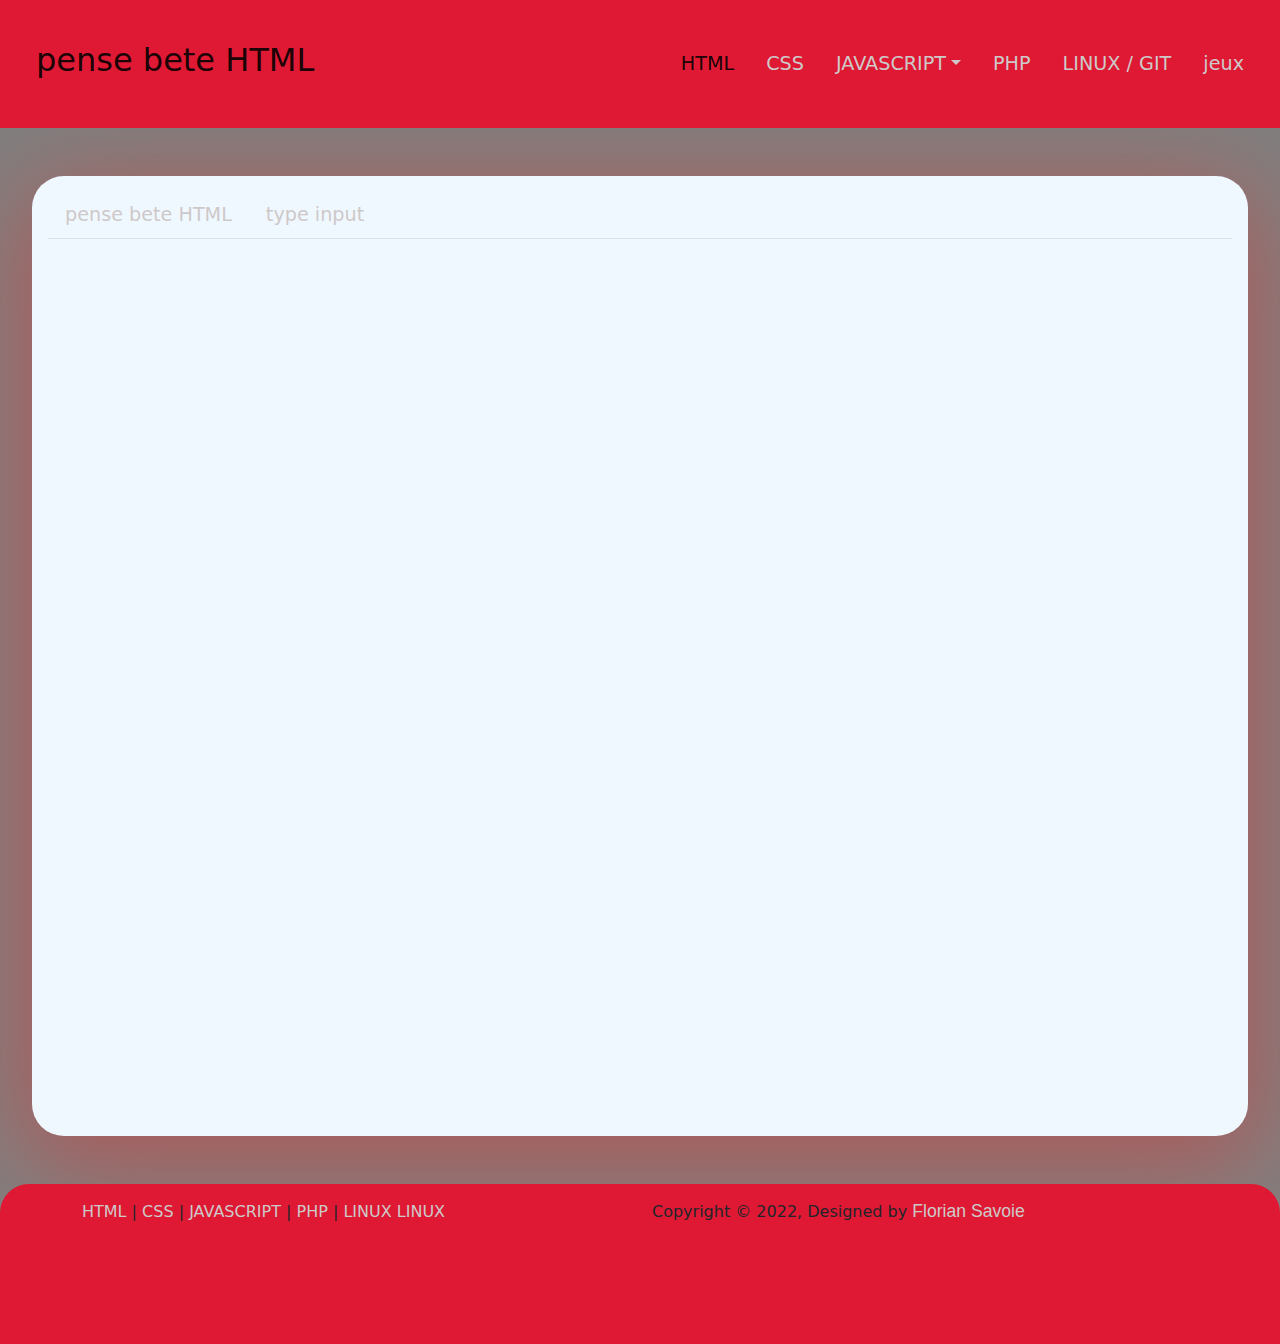
==== index.html @ 1b8eae44 "Add files via upload" ====
<!DOCTYPE html>
<html lang="fr">

<head>
	<meta charset="UTF-8">

	<link rel="stylesheet" href="css/bootstrap-reboot.css">
	<link rel="stylesheet" href="css/bootstrap.css">
	<link rel="stylesheet" href="index.css">
	<title>florian savoie</title>
</head>

<body>


	<nav class="navbar navbar-expand-lg">
		<div class="container-fluid">
			
			<a class="navbar-brand ms-4" href="#"><h2>pense bete HTML</h2></a>
			<button class="navbar-toggler" type="button" data-bs-toggle="collapse" data-bs-target="#navbarNav"
				aria-controls="navbarNav" aria-expanded="false" aria-label="Toggle navigation">
				<span class="navbar-toggler-icon"></span>
			</button>
			<div class="collapse navbar-collapse me-3" id="navbarNav">
				<ul class="navbar-nav ms-md-auto gap-2">
                    <li class="nav-item rounded">
                        <a class="nav-link active" aria-current="page" href="index.html"><i
                                class="bi bi-house-fill me-2"></i>HTML</a>
                    </li>
                    <li class="nav-item rounded">
                        <a class="nav-link" href="css.html"><i class="bi bi-people-fill me-2"></i>CSS</a>
                    </li>

                    <li class="nav-item dropdown rounded">
                        <a class="nav-link dropdown-toggle" href="#" id="navbarDropdown" role="button"
                            data-bs-toggle="dropdown" aria-expanded="false"><i
                                class="bi bi-person-fill me-2"></i>JAVASCRIPT</a>
                        <ul class="dropdown-menu dropdown-menu-end" aria-labelledby="navbarDropdown">
                            <li><a class="dropdown-item" href="utilejs.html">utile javascript</a></li>
                            <li><a class="dropdown-item" href="javascriptcorrection.html">correction exercices</a></li>

                        </ul>
                    </li>
                    <li class="nav-item rounded">
                        <a class="nav-link" href="php.html"><i class="bi bi-telephone-fill me-2"></i>PHP</a>
                    </li>
                    <li class="nav-item rounded">
                        <a class="nav-link" href="linux.html"><i class="bi bi-telephone-fill me-2"></i>LINUX / GIT</a>
                    </li>
                    <li class="nav-item rounded">
                      <a class="nav-link" href="jeux.html"><i class="bi bi-telephone-fill me-2"></i>jeux</a>
                  </li>
                </ul>
			</div>
		</div>
	</nav>




	<div class="container-fluid blockPrincipal my-5">
		<div class="row p-3">

            <!-- Nav tabs -->
            <ul class="nav nav-tabs" role="tablist">
              <li class="nav-item">
                <a class="nav-link " data-bs-toggle="tab" href="#home">pense bete HTML</a>
              </li>
              <li class="nav-item">
                <a class="nav-link" data-bs-toggle="tab" href="#typeinput">type input</a>
              </li>
              <li class="nav-item">
                <a class="nav-link" data-bs-toggle="tab" href="#menu2"> </a>
              </li>
              <li class="nav-item">
                <a class="nav-link " data-bs-toggle="tab" href="#menu3"></a>
              </li>
              <li class="nav-item">
                <a class="nav-link" data-bs-toggle="tab" href="#menu4"></a>
              </li>
              <li class="nav-item">
                <a class="nav-link" data-bs-toggle="tab" href="#menu5"></a>
              </li>
            </ul>
          
            <!-- Tab panes -->
            <div class="tab-content">
              <div id="home" class="container-fluid tab-pane fade"><br>
<img src="img/pense bete html.jpg" class="img-fluid imgPenseBeteHtml" alt="">
              </div>
              <div id="typeinput" class="container tab-pane fade"><br>
                <img src="img/inputtype.jpg" class="img-fluid imgPenseBeteHtml" alt="">
                <img src="img/inputtype2.jpg" class="img-fluid imgPenseBeteHtml" alt="">
              </div>
              <div id="menu2" class="container tab-pane fade"><br>

              </div>
              <div id="menu3" class="container tab-pane fade"><br>

              </div>
              <div id="menu4" class="container tab-pane fade"><br>

              </div>
              <div id="menu5" class="container tab-pane fade"><br>

              </div>
            </div>
          </div>
          
			</div>
		</div>

	</div>















	<footer id="footer" class="top-space">



		<div class="footer2">
			<div class="container">
				<div class="row pt-3">

					<div class="col-md-6 widget">
						<div class="widget-body">
							<p class="simplenav">
								<a class="lien_nav" href="index.html">HTML</a> |
                                <a class="lien_nav" href="css.html">CSS</a> |
                                <a class="lien_nav" href="javascriptcorrection.html">JAVASCRIPT</a> |
                                <a class="lien_nav" href="php.html">PHP</a> |
                                <a class="lien_nav" href="linux.html">LINUX</a>
                                <a class="lien_nav" href="jeux.html">LINUX</a>
							</p>
						</div>
					</div>

					<div class="col-md-6 widget">
						<div class="widget-body">
							<p class="text-right ">
								Copyright &copy; 2022,  Designed by <a class="lien_nav2"
								href="https://florian-savoie.github.io/mon-cv/" rel="designer">Florian Savoie</a>
							</p>
						</div>
					</div>

				</div> <!-- /row of widgets -->
			</div>
		</div>
	</footer>








	<script src="js/bootstrap.bundle.min.js"></script>
	<script src="https://ajax.googleapis.com/ajax/libs/jquery/3.6.0/jquery.min.js"></script>
	<script src="index.js"></script>

</body>

</html>
---- index.css ----
footer , nav{
    background-color: rgb(223, 25, 52);
    
 
}
.nav-link{
       color: rgb(206, 201, 201);
       font-size: 1.2rem;
}
nav{
    min-height: 8rem;
}

body{
    background: grey;
}
footer{
    border-top-left-radius: 1.8rem;
    border-top-right-radius: 1.8rem;
}

.lien_nav{
    color: rgb(206, 201, 201);
    text-decoration: none;
}
.lien_nav:hover{
    color: black;
    text-decoration: none;
}
.lien_nav2{
    color: rgb(206, 201, 201);
    font: 1.1rem sans-serif;
    text-decoration: none;
}
.dropdown-item{
    color: rgb(206, 201, 201);
   
    font-size: 1.3rem;
}
.dropdown-menu{
     background-color: rgb(223, 25, 52);
}
.blockPrincipal{
    min-height: 60rem;
    width: 95%;
    background-color: aliceblue;
    border-radius: 2rem;
    box-shadow: rgba(206, 63, 63, 0.56) 0px 22px 100px 15px;}
.container_exo{
    padding: 3rem;
    border: 1px black solid;
    border-radius: 2rem;

}
.testCode{
    height: 50rem;
    background-color: rgb(161, 187, 187);
}
#footer{
    height: 10rem;
    
}
.blocktest{
    border: 2.5px rgb(223, 25, 52) solid;
    border-radius: 1.5rem;
}
.imgPenseBeteCss , .imgPenseBeteHtml{
    height: 130%;  
}
td{
    font-size:10px;
}
.police{
    font-family: Verdana, sans-serif;
}

.img-tuto{
    width: 70%;
}
.img-tuto2{
    width: 100%;
}
.textareaServer{
    color: white;
    background:black;
}
.bg-gradient{
    display: inline-block;
}

/* partie jeux 421 */

.tapis{
    width: 90%;
  border-radius: 2rem;
   background-image: url(img/tapis.jpg);
   border: 7px solid #A66530;
  }
    .joueur1 ,.joueur2 {
  height: 8.438rem;
  width: 8.438rem;
  border:  3px solid rgb(150, 129, 9);
  border-radius: 50%;
    }
    .pot{
        height: 7rem;
        width: 30%;
        border:  3px solid rgb(150, 129, 9);
        border-radius: 1rem;
    }
    .jeuxdes{
        position: relative;
        height: 25%;
        width: 40%;
        border-radius: 0.3rem;
        border: 3px solid rgb(150, 129, 9);
    }


    .troisD img {
        height: 100%;
        width: 27%;
      
      }
      #lancer1 , #lancer2{
        width: 8rem;
        border-radius: 10px;
        font-size: 12px;
        border: 2px solid #A66530;
  
      }
      #start{
        border-radius: 10px;
        font-size: 12px;
        border: 2px solid #A66530;
        width: 5rem;
      }
      .joueur1{
       
       
        background-image: url(img/jetonrouge.png);
        background-repeat: no-repeat;
      }
      .joueur2{
    
        background-image: url(img/jetonbleu.png);
        background-repeat: no-repeat;
  
      }
      #j2 , #j1 , #pot ,#jetonj1 , #jetonj2 , .couleurpot , .textTour, #tour{
        color:red ;
  
      }
  
/*# sourceMappingURL=index.css.map */
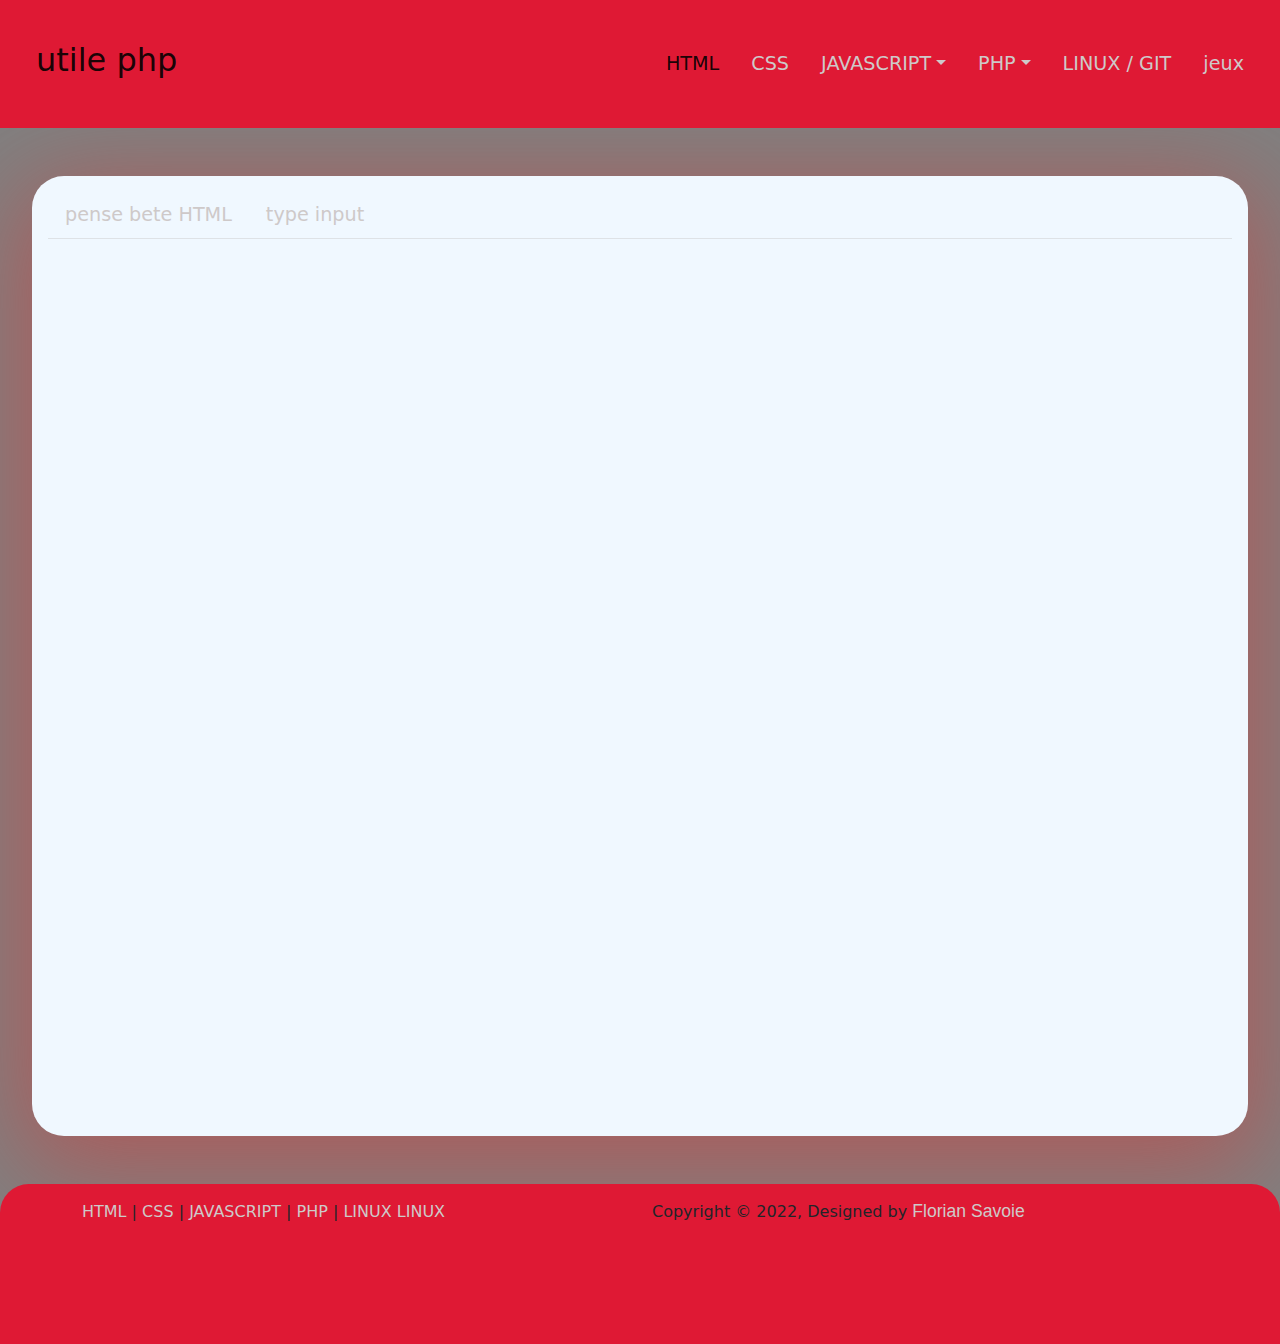
==== commit c63bd4c2: "Add files via upload" ====
--- a/index.html
+++ b/index.html
@@ -12,11 +12,10 @@
 
 <body>
 
-
 	<nav class="navbar navbar-expand-lg">
 		<div class="container-fluid">
 			
-			<a class="navbar-brand ms-4" href="#"><h2>pense bete HTML</h2></a>
+			<a class="navbar-brand ms-4" href="#"><h2>utile php</h2></a>
 			<button class="navbar-toggler" type="button" data-bs-toggle="collapse" data-bs-target="#navbarNav"
 				aria-controls="navbarNav" aria-expanded="false" aria-label="Toggle navigation">
 				<span class="navbar-toggler-icon"></span>
@@ -41,9 +40,16 @@
 
                         </ul>
                     </li>
-                    <li class="nav-item rounded">
-                        <a class="nav-link" href="php.html"><i class="bi bi-telephone-fill me-2"></i>PHP</a>
-                    </li>
+                    <li class="nav-item dropdown rounded">
+                      <a class="nav-link dropdown-toggle" href="#" id="navbarDropdown" role="button"
+                          data-bs-toggle="dropdown" aria-expanded="false"><i
+                              class="bi bi-person-fill me-2"></i>PHP</a>
+                      <ul class="dropdown-menu dropdown-menu-end" aria-labelledby="navbarDropdown">
+                          <li><a class="dropdown-item" href="utilephp.html">utile PHP</a></li>
+                          <li><a class="dropdown-item" href="correctionphp.html">correction exercices</a></li>
+
+                      </ul>
+                  </li>
                     <li class="nav-item rounded">
                         <a class="nav-link" href="linux.html"><i class="bi bi-telephone-fill me-2"></i>LINUX / GIT</a>
                     </li>
@@ -54,6 +60,7 @@
 			</div>
 		</div>
 	</nav>
+
 
 
 
--- a/index.css
+++ b/index.css
@@ -116,7 +116,6 @@
         border: 3px solid rgb(150, 129, 9);
     }
 
-
     .troisD img {
         height: 100%;
         width: 27%;
@@ -147,9 +146,54 @@
         background-repeat: no-repeat;
   
       }
-      #j2 , #j1 , #pot ,#jetonj1 , #jetonj2 , .couleurpot , .textTour, #tour{
+       #j1 , #pot ,#jetonj1 , #jetonj2 , .couleurpot , .textTour, #tour{
         color:red ;
-  
+      }
+      #j2{
+        color: blue;
+      }
+      #inputJ1 , #inputJ2{
+        padding: 0.5rem;
+        border-radius: 2rem;
+        width: 15rem;
+        
+      }
+      #inputJ1{
+  color: red;
+      }
+      #inputJ2{
+  color: blue;
+      }
+      #inputJ1::placeholder{
+        text-align: center;
+        color: red;
+      }
+      #inputJ2::placeholder{
+        text-align: center;
+        color: blue;
+      }
+      #inputJ1:hover{
+        background-color: rgb(244, 179, 179);
+      }
+      #inputJ2:hover{
+        background-color: rgb(115, 115, 248);
       }
   
+      #pseudoVainqueur2{
+        position: absolute;
+        top: 50%;
+        left: 50%;
+        transform: translate(-50% , -50%);
+      }
+      .imgcouronne{
+        position: relative;
+      }
+  #troisDBleu ,#troisDRouge {
+    visibility: hidden;
+  }
+  .modal-content{
+    border-radius: 2rem;
+  }
+  
+  
 /*# sourceMappingURL=index.css.map */
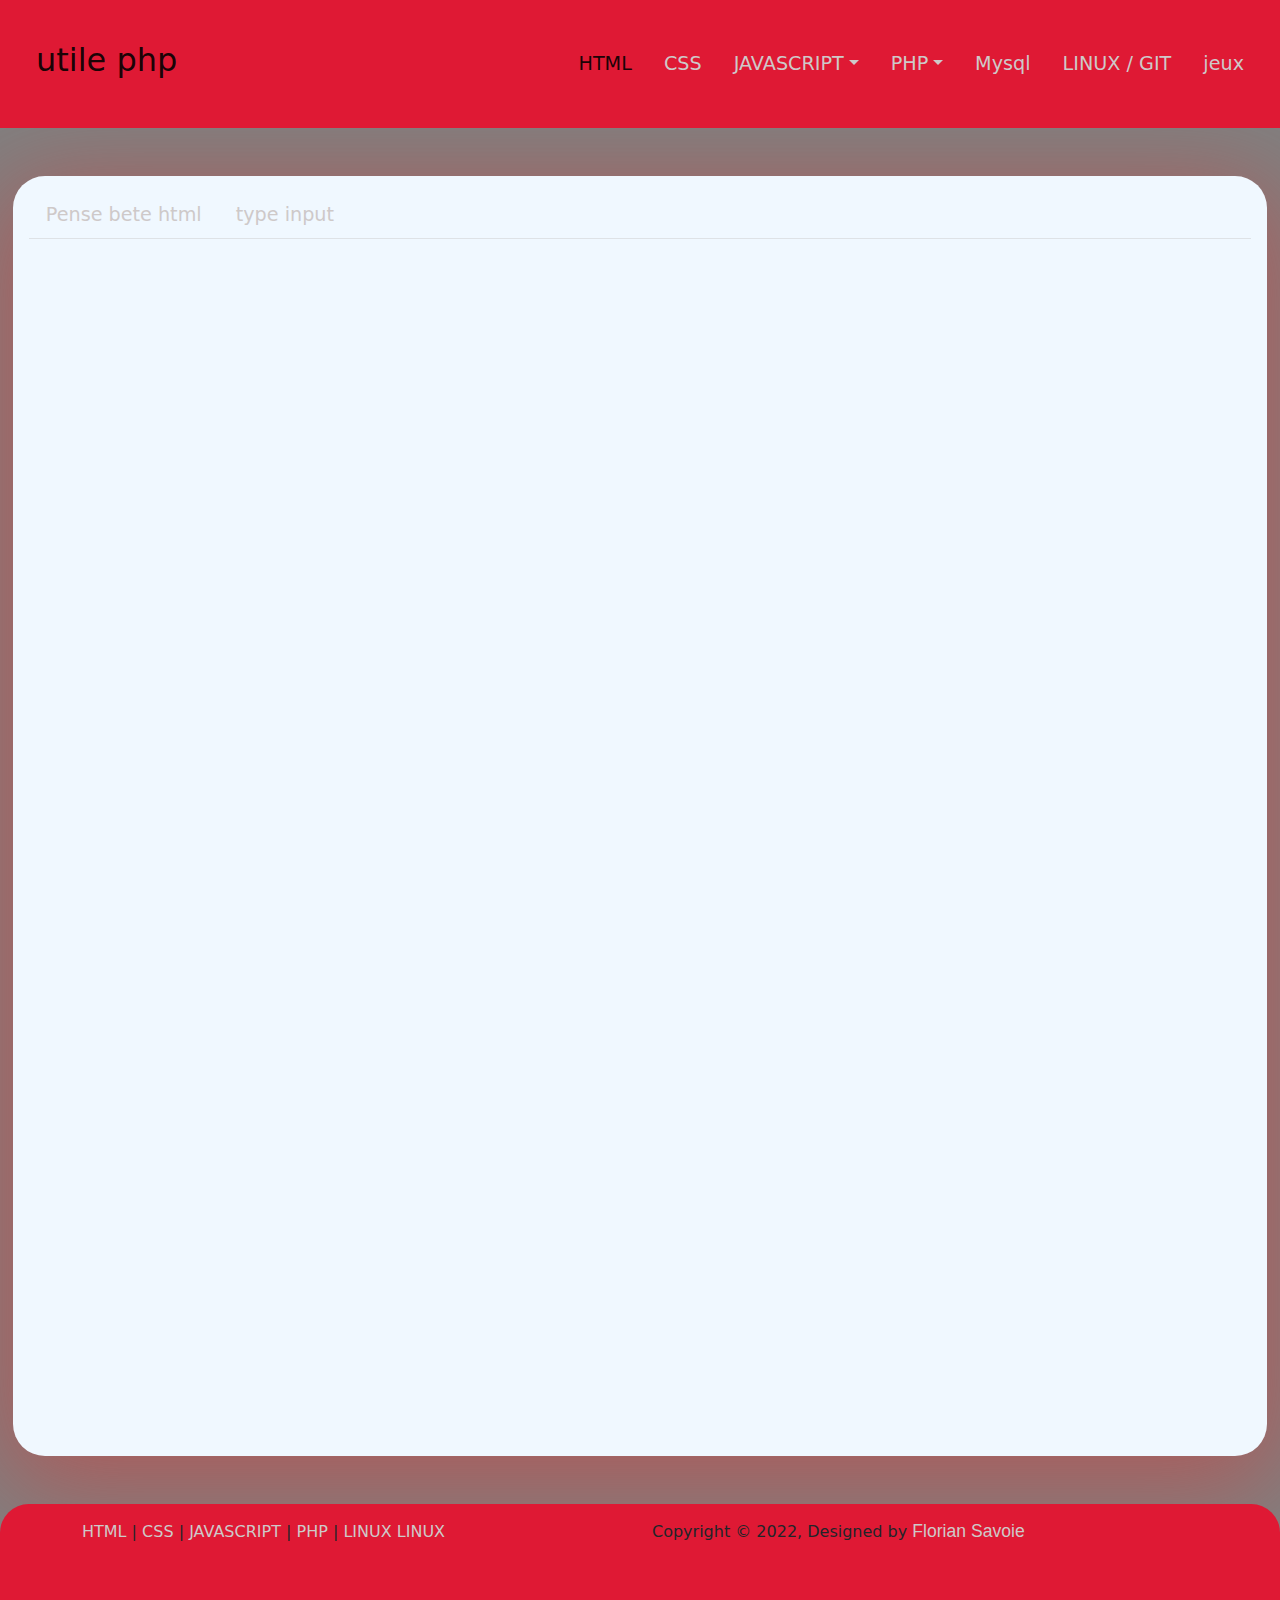
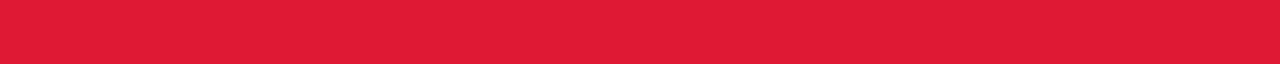
==== commit aa320932: "Add files via upload" ====
--- a/index.html
+++ b/index.html
@@ -50,6 +50,9 @@
 
                       </ul>
                   </li>
+                  <li class="nav-item rounded">
+                    <a class="nav-link" href="mysql.html"><i class="bi bi-telephone-fill me-2"></i>Mysql</a>
+                  </li>
                     <li class="nav-item rounded">
                         <a class="nav-link" href="linux.html"><i class="bi bi-telephone-fill me-2"></i>LINUX / GIT</a>
                     </li>
@@ -71,7 +74,7 @@
             <!-- Nav tabs -->
             <ul class="nav nav-tabs" role="tablist">
               <li class="nav-item">
-                <a class="nav-link " data-bs-toggle="tab" href="#home">pense bete HTML</a>
+                <a class="nav-link " data-bs-toggle="tab" href="#pensebetehtml">Pense bete html</a>
               </li>
               <li class="nav-item">
                 <a class="nav-link" data-bs-toggle="tab" href="#typeinput">type input</a>
@@ -92,7 +95,7 @@
           
             <!-- Tab panes -->
             <div class="tab-content">
-              <div id="home" class="container-fluid tab-pane fade"><br>
+              <div id="pensebetehtml" class="container-fluid tab-pane fade"><br>
 <img src="img/pense bete html.jpg" class="img-fluid imgPenseBeteHtml" alt="">
               </div>
               <div id="typeinput" class="container tab-pane fade"><br>
--- a/index.css
+++ b/index.css
@@ -41,8 +41,8 @@
      background-color: rgb(223, 25, 52);
 }
 .blockPrincipal{
-    min-height: 60rem;
-    width: 95%;
+    min-height: 80rem;
+    width: 98%;
     background-color: aliceblue;
     border-radius: 2rem;
     box-shadow: rgba(206, 63, 63, 0.56) 0px 22px 100px 15px;}
